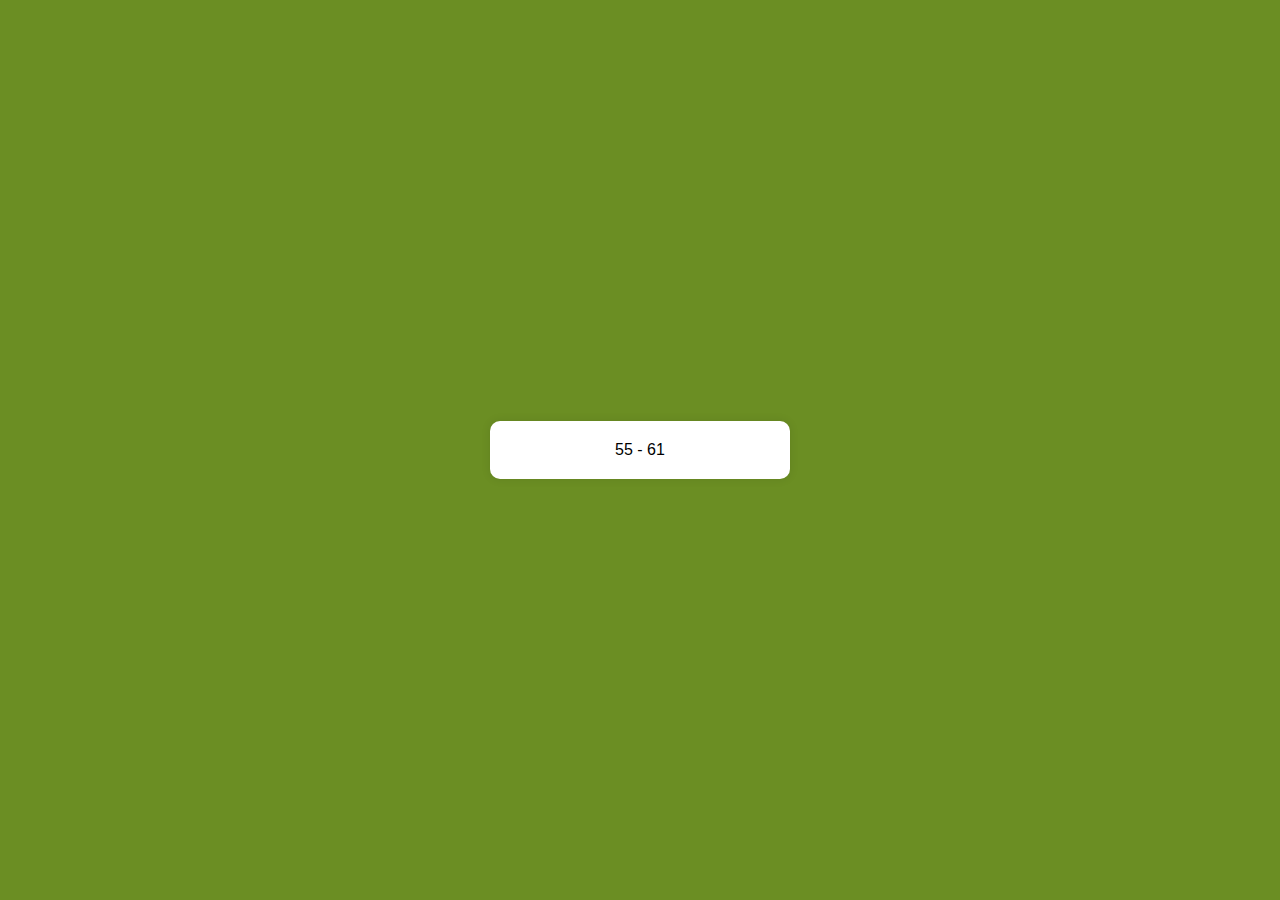
==== math_game.html @ 67dac053 "Initial commit of math_game project" ====
<!DOCTYPE html>
<html lang="en">

<head>
    <meta charset="UTF-8">
    <meta name="viewport" content="width=device-width, initial-scale=1.0">
    <title>
        Math Racer
    </title>
    <link rel="stylesheet" href="math_game.css">
</head>

<body>
    <div class="container">
        <div class="question">
            <span id="number1"></span>
            <span id="operator"></span>
            <span id="number2"></span>
        </div>
    </div>
    
    <script src="math_game.js"></script>
</body>

</html>
---- math_game.css ----
/* math_game.css */

/* Reset some default styles */
body, h1, div, input {
    margin: 0;
    padding: 0;
    box-sizing: border-box;
}

/* Style the body */
body {
    display: flex;
    justify-content: center;
    align-items: center;
    height: 100vh;
    background-color: olivedrab;
    font-family: Arial, sans-serif;
}

/* Style the container */
.container {
    width: 300px;
    padding: 20px;
    background-color: #fff;
    box-shadow: 0 0 10px rgba(0, 0, 0, 0.1);
    border-radius: 10px;
    text-align: center;
}

#question {
    font-size: 1.5em;
    margin-bottom: 10px;
}

#answer {
    width: 100%;
    padding: 10px;
    font-size: 1em;
    margin-bottom: 10px;
    border: 1px solid #ccc;
    border-radius: 5px;
}

#score, #timer {
    font-size: 1em;
    margin-top: 10px;
    color: #555;
    text-align: center;
    width: 100%;
}
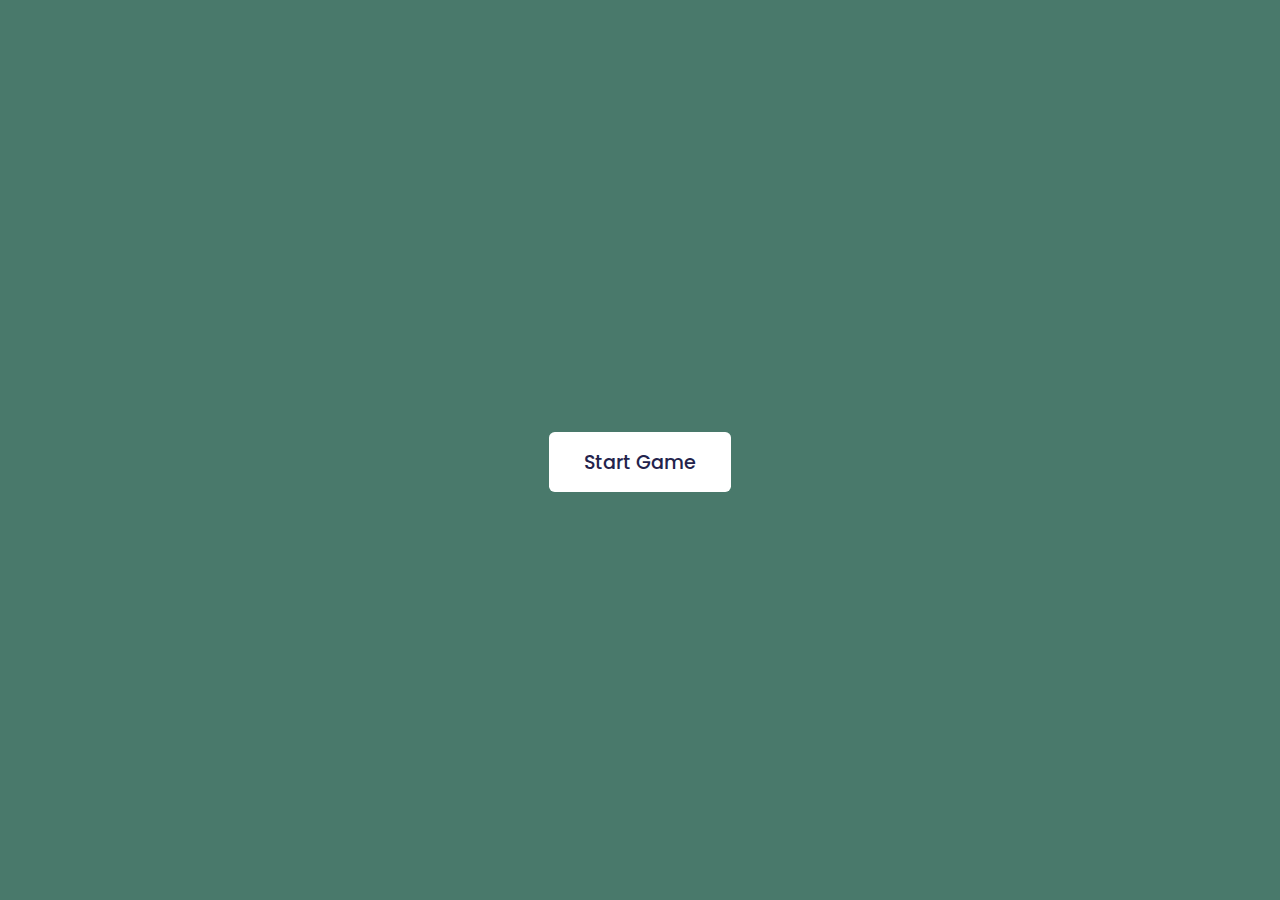
==== commit 10952d4a: "feat: math game html,css,js code for arithmetic game" ====
--- a/math_game.html
+++ b/math_game.html
@@ -4,23 +4,30 @@
 <head>
     <meta charset="UTF-8">
     <meta name="viewport" content="width=device-width, initial-scale=1.0">
-    <title>
-        Math Racer
-    </title>
-    <link rel="stylesheet" href="math_game.css">
+    <title>Math Racer</title>
+    <!-- Google Font-->
+    <link
+      href="https://fonts.googleapis.com/css2?family=Poppins:wght@500;600&display=swap"
+      rel="stylesheet"
+    />
+<!-- Stylesheet -->
+    <link rel="stylesheet" href="math_game.css" />
 </head>
 
 <body>
     <div class="container">
-        <div class="question">
-            <span id="number1"></span>
-            <span id="operator"></span>
-            <span id="number2"></span>
-        </div>
+      <h3>Fill In The Blank With Correct Number Or Operator</h3>
+      <div id="question"></div>
+      <p id="error-msg">Some Demo Error Message</p>
+      
     </div>
-    
+    <div class="controls-container">
+      <p id="result"></p>
+      <button id="start-btn">Start Game</button>
+    </div>
+    <!-- Script -->
     <script src="math_game.js"></script>
-</body>
+  </body>
 
 </html>
 
--- a/math_game.css
+++ b/math_game.css
@@ -1,50 +1,109 @@
-/* math_game.css */
-
-/* Reset some default styles */
-body, h1, div, input {
+*{
+    padding: 0;
     margin: 0;
-    padding: 0;
     box-sizing: border-box;
+    font-family: "Poppins", sans-serif;
 }
 
-/* Style the body */
-body {
-    display: flex;
-    justify-content: center;
-    align-items: center;
-    height: 100vh;
-    background-color: olivedrab;
-    font-family: Arial, sans-serif;
+body{
+    background-color: #49796B;
 }
 
-/* Style the container */
-.container {
-    width: 300px;
-    padding: 20px;
-    background-color: #fff;
-    box-shadow: 0 0 10px rgba(0, 0, 0, 0.1);
-    border-radius: 10px;
-    text-align: center;
+.container{
+    background-color: #ffffff;
+    width: 80%;
+    max-width: 31.25em;
+    position: absolute;
+    transform: translate(-50%, -50%);
+    top: 50%;
+    left: 50%;
+    padding: 5em 3em;
+    border-radius: 0.5em;
 }
 
-#question {
+.container h3 {
+    font-size: 1.2em;
+    color: #23234c;
+    text-align: center;
+    font-weight: 500;
+    line-height: 1.8em;
+  }
+
+
+  #error-msg {
+    text-align: center;
+    margin-top: 1em;
+    background-color: #ffdde0;
+    color: #d62f2f;
+    padding: 0.2em 0;
+  }
+
+  .container #question {
+    background-color: #eeedf1;
+    font-size: 2em;
+    font-weight: 600;
+    color: #23234c;
+    text-align: center;
+    display: flex;
+    align-items: center;
+    justify-content: center;
+    margin: 1.4em 0 1em 0;
+    padding: 1em 0;
+  }
+  .container input {
+    font-size: 1em;
+    font-weight: 600;
+    width: 2.35em;
+    color: #23234c;
+    text-align: center;
+    padding: 0 0.2em;
+    border: none;
+    background-color: transparent;
+    border-bottom: 0.12em solid #23234c;
+    margin: 0 0.25em;
+  }
+  .container input:focus {
+    border-color: #49796B;
+    outline: none;
+  }
+  /*Hide Number Arrows*/
+  .container input[type="number"]::-webkit-outer-spin-button,
+  .container input[type="number"]::-webkit-inner-spin-button {
+    -webkit-appearance: none;
+    appearance: none;
+    margin: 0;
+  }
+  .controls-container {
+    position: absolute;
+    display: flex;
+    align-items: center;
+    justify-content: center;
+    flex-direction: column;
+    background-color: #49796B;
+    height: 100%;
+    width: 100%;
+    top: 0;
+  }
+
+  #start-btn {
+    font-size: 1.2em;
+    font-weight: 500;
+    background-color: #ffffff;
+    color: #23234c;
+    border: none;
+    outline: none;
+    cursor: pointer;
+    padding: 0.8em 1.8em;
+    border-radius: 0.3em;
+  }
+  #result {
+    margin-bottom: 1em;
     font-size: 1.5em;
-    margin-bottom: 10px;
-}
-
-#answer {
-    width: 100%;
-    padding: 10px;
-    font-size: 1em;
-    margin-bottom: 10px;
-    border: 1px solid #ccc;
-    border-radius: 5px;
-}
-
-#score, #timer {
-    font-size: 1em;
-    margin-top: 10px;
-    color: #555;
-    text-align: center;
-    width: 100%;
-}+    color: #23234c;
+  }
+  #result span {
+    font-weight: 600;
+  }
+  .hide {
+    display: none;
+  }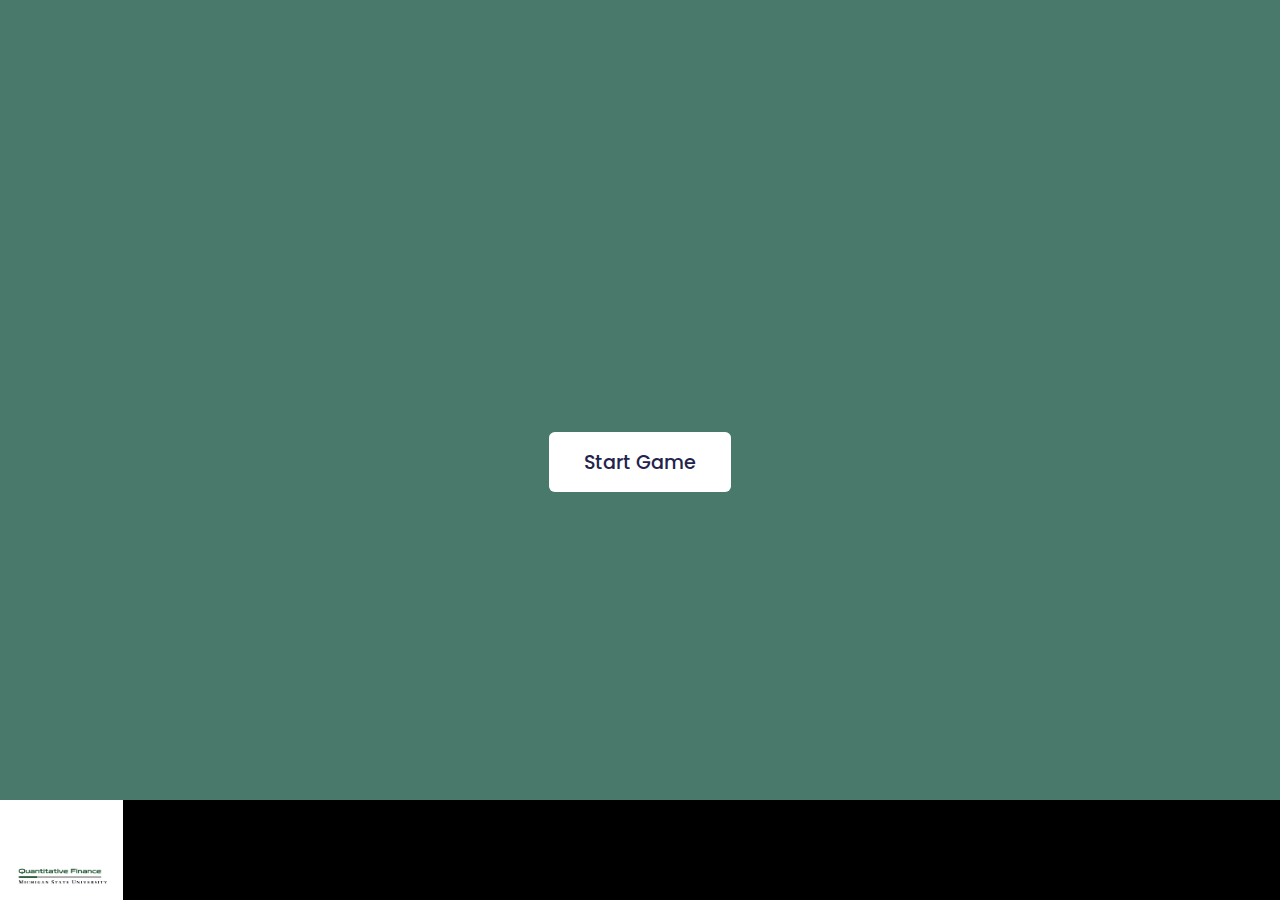
==== commit 1f015a23: "feat: math game html,css,js code for arithmetic game, added time constraint and took off operator op" ====
--- a/math_game.html
+++ b/math_game.html
@@ -5,12 +5,11 @@
     <meta charset="UTF-8">
     <meta name="viewport" content="width=device-width, initial-scale=1.0">
     <title>Math Racer</title>
-    <!-- Google Font-->
     <link
       href="https://fonts.googleapis.com/css2?family=Poppins:wght@500;600&display=swap"
       rel="stylesheet"
     />
-<!-- Stylesheet -->
+
     <link rel="stylesheet" href="math_game.css" />
 </head>
 
@@ -19,11 +18,16 @@
       <h3>Fill In The Blank With Correct Number Or Operator</h3>
       <div id="question"></div>
       <p id="error-msg">Some Demo Error Message</p>
+      <p id="timer">Time Left: 120s</p>
+      <p id="score">Score: 0</p>
       
     </div>
     <div class="controls-container">
       <p id="result"></p>
       <button id="start-btn">Start Game</button>
+    </div>
+    <div class="logo-box">
+      <img src="quant_finance.png" alt="Math Racer Logo" />
     </div>
     <!-- Script -->
     <script src="math_game.js"></script>
--- a/math_game.css
+++ b/math_game.css
@@ -3,7 +3,7 @@
     margin: 0;
     box-sizing: border-box;
     font-family: "Poppins", sans-serif;
-}
+} 
 
 body{
     background-color: #49796B;
@@ -66,7 +66,7 @@
     border-color: #49796B;
     outline: none;
   }
-  /*Hide Number Arrows*/
+
   .container input[type="number"]::-webkit-outer-spin-button,
   .container input[type="number"]::-webkit-inner-spin-button {
     -webkit-appearance: none;
@@ -106,4 +106,18 @@
   }
   .hide {
     display: none;
+  }
+
+  .logo-box {
+    position: fixed;
+    bottom: 0;
+    left: 0;
+    width: 100%;
+    height: 100px; 
+    background-color: black;
+  }
+  .logo-box img {
+    height: 150%;
+    width: auto;
+    object-fit: cover;
   }